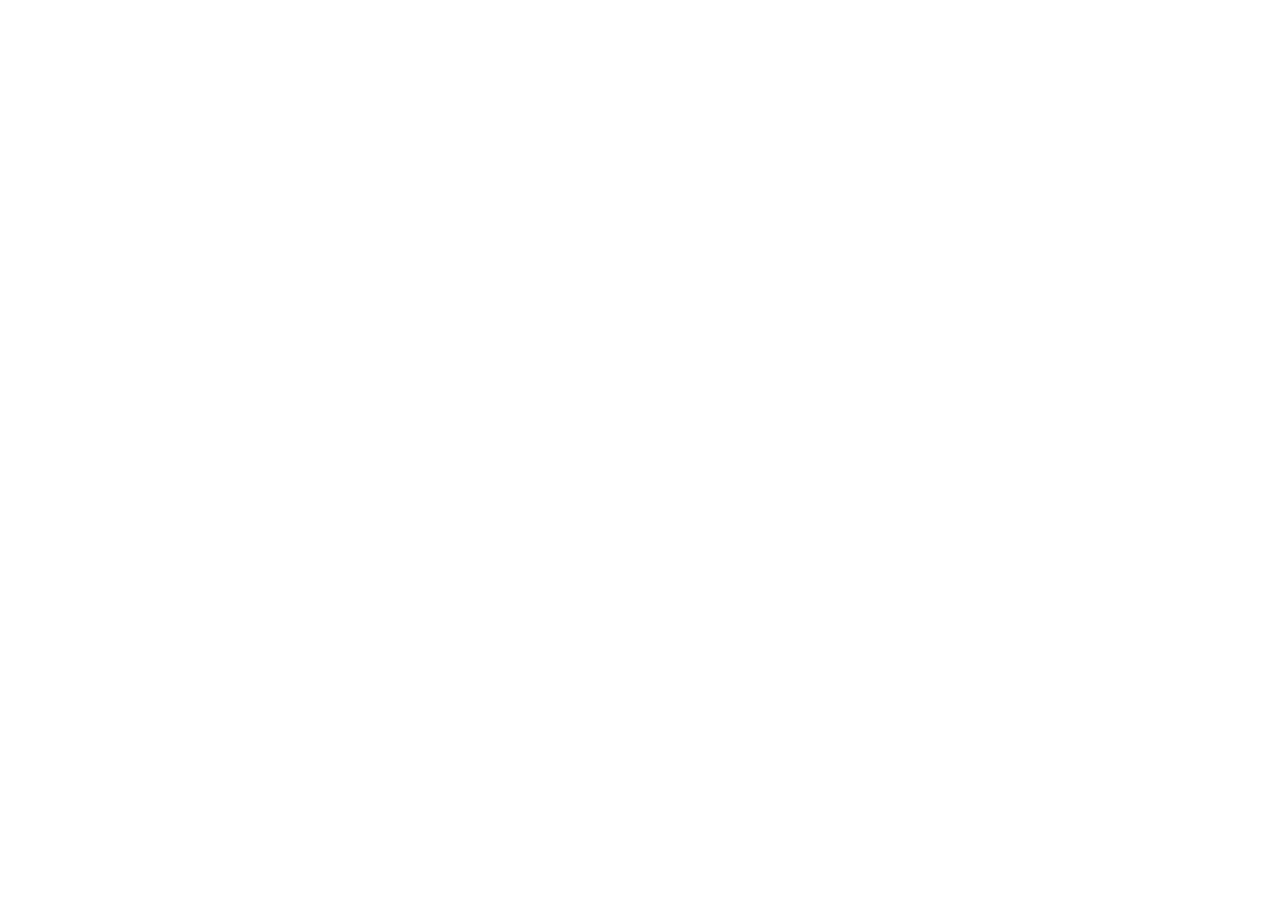
==== index.html @ e24eb22f "diadosnamorados" ====
<!DOCTYPE html>
<html lang="pt-br">
<head>
    <meta charset="UTF-8">
    <meta name="viewport" content="width=device-width, initial-scale=1.0">
    <link rel="stylesheet" href="style.css">
    <title><Data>💘💖</Data></title>
</head>
<body>
    
    <script src="script.js"></script>
</body>
</html>
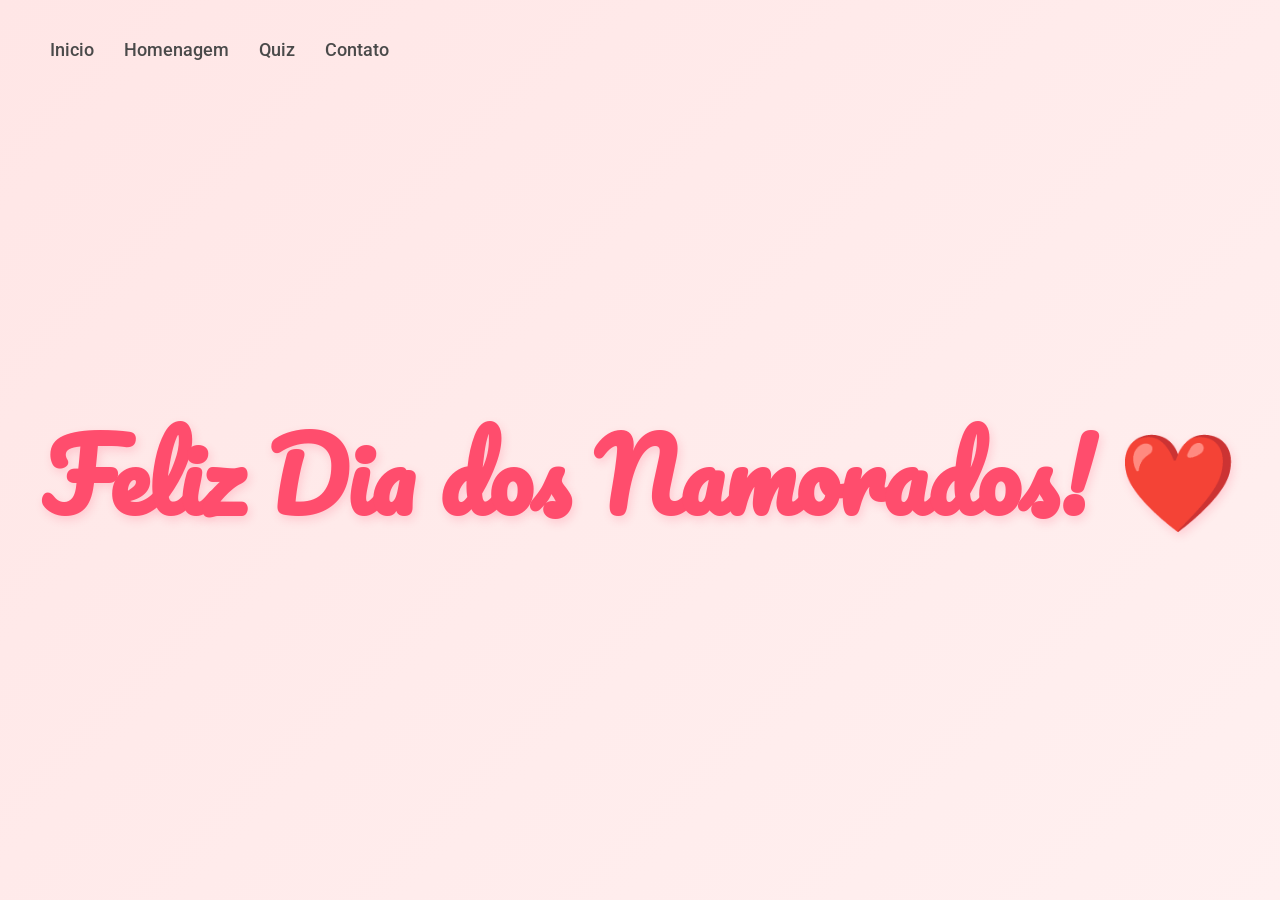
==== commit 5ce2b2bc: "pagina on" ====
--- a/index.html
+++ b/index.html
@@ -1,13 +1,150 @@
 <!DOCTYPE html>
-<html lang="pt-br">
+<html lang="pt-BR">
 <head>
     <meta charset="UTF-8">
     <meta name="viewport" content="width=device-width, initial-scale=1.0">
+    <title>Dia dos Namorados</title>
     <link rel="stylesheet" href="style.css">
-    <title><Data>💘💖</Data></title>
 </head>
 <body>
-    
+
+    <nav class="menu">
+        <a onclick="mudarPagina('home-section')">Inicio</a>
+        <a onclick="mudarPagina('homenagem-section')">Homenagem</a>
+        <a onclick="mudarPagina('quiz-section')">Quiz</a>
+        <a onclick="mudarPagina('contato-section')">Contato</a>
+    </nav>
+
+    <div id="home-section" class="secao ativa-flex">
+        <h1 class="texto-gigante">Feliz Dia dos Namorados! ❤️</h1>
+    </div>
+
+<div id="quiz-section" class="secao">
+        <h1 class="titulo-homenagem">Teste de Compatibilidade 💘</h1>
+        <p>Será que fomos feitos um para o outro? Responda e descubra!</p>
+
+        <div class="caixa-motivos quiz-box">
+            
+            <div id="quiz-pergunta-area">
+                <h3 id="pergunta-texto" style="text-align: center; margin-bottom: 20px;">Carregando...</h3>
+                <div id="opcoes-container" class="opcoes-grid">
+                    </div>
+            </div>
+
+            <div id="quiz-loading-area" style="display: none; text-align: center;">
+                <h3 style="color: #ff4d6d; margin-bottom: 15px;">Analisando nossa conexão... ⏳</h3>
+                <div class="barra-fundo">
+                    <div class="barra-progresso" id="barra-progresso"></div>
+                </div>
+                <h2 id="porcentagem-texto" style="margin-top: 15px; font-size: 2.5em;">0%</h2>
+            </div>
+
+            <div id="quiz-resultado-area" style="display: none; text-align: center;">
+                <h1 class="texto-gigante" style="font-size: 5em; margin-bottom: 0;">100%</h1>
+                <h2 style="margin-top: 0; font-size: 2.5em;">Almas Gêmeas! ✨</h2>
+                <p style="text-align: center; font-size: 1.2em; margin-top: 20px;">
+                    Feliz Dia dos Namorados, meu amor! Não importa o que você respondeu, a nossa compatibilidade sempre será infinita. Você é o amor da minha vida! ❤️
+                </p>
+                <button class="botao-musica" onclick="reiniciarQuiz()" style="font-size: 1em; padding: 10px 25px;">Refazer Teste</button>
+            </div>
+
+        </div>
+    </div>
+
+    <div id="homenagem-section" class="secao">
+        <h1 class="titulo-homenagem">Para o meu amor...</h1>
+        <p>Essa página é bem simples, mas fiz com muito carinho para você!</p>
+        
+        <h2>Três coisas que eu mais amo em você:</h2>
+     <ul>
+        
+        <div class="caixa-motivos">
+            <div class="motivo-item">
+                <h3>O seu sorriso</h3>
+                <p>Ele ilumina o meu dia inteiro. Toda vez que você sorri, sinto que tudo fica mais leve e feliz ao meu redor, me dando motivos para sorrir também.</p>
+            </div>
+            
+            <div class="motivo-item">
+                <h3>O seu abraço</h3>
+                <p>É o meu porto seguro e o melhor lugar do mundo. Dentro do seu abraço, eu encontro paz, conforto e sinto que nada pode dar errado.</p>
+            </div>
+            
+            <div class="motivo-item">
+                <h3>A sua companhia</h3>
+                <p>Você transforma qualquer momento simples em algo inesquecível. Estar ao seu lado é, sem dúvida, a melhor parte de todos os meus dias.</p>
+            </div>
+         </div>
+     </ul>
+
+        <br>
+        
+        <div class="fotos-bloco">
+            <a href="foto1.html" target="_blank" class="foto-container">
+                <img src="https://i.postimg.cc/rsV4t6Nd/561b54e7-cb02-40dd-83af-24c6fac29668.webp" alt="Foto 1" class="foto-zoom">
+            </a>
+            <a href="foto2.html" target="_blank" class="foto-container">
+                <img src="https://i.postimg.cc/28mYhkWv/Gemini-Generated-Image-6cyeww6cyeww6cye-(2).webp" alt="Foto 2" class="foto-zoom">
+            </a>
+            <a href="foto3.html" target="_blank" class="foto-container">
+                <img src="https://i.postimg.cc/ZYWB2Ls8/Gemini-Generated-Image-qi7527qi7527qi75.webp" alt="Foto 3" class="foto-zoom">
+            </a>
+        </div>
+        
+        <br><br> 
+        <a href="https://www.youtube.com/watch?v=kPhpHvnnn0Q&list=PLYf221WE6iPL8e8c8R7kqU-gU0K4plp8X&index=6" target="_blank" class="botao-musica">❤️ Sua música</a>
+    </div>
+
+    <div id="contato-section" class="secao">
+        <h1 class="titulo-homenagem">O Presente Perfeito ✨</h1>
+        <p class="subtitulo">
+            Quer ir além? Encomende uma carta exclusiva, totalmente personalizada com fotos de vocês e uma trilha sonora especial.
+        </p>
+
+        <div class="area-clicavel-carta" onclick="abrirCarta()">
+            <div class="envelope-wrapper">
+                <div class="envelope" id="meu-envelope">
+                    <div class="flap"></div>
+                    <div class="letter">
+                        <div class="letter-text-top">Meu amor,</div>
+                        <div class="letter-text-body">Assim que ficará sua carta para seu amor... ❤️</div>
+                    </div>
+                    <div class="front"></div>
+                </div>
+            </div>
+            <p class="aviso-clique">(Clique na cartinha para abrir!)</p>
+        </div>
+    </div>
+
+    <div id="overlay-qr" class="overlay">
+        <div class="modal-content" id="modal-box">
+            <h2>Escaneie para descobrir!</h2>
+            <p class="modal-texto">Aponte a câmera do seu celular para o QR Code abaixo:</p>
+            
+            <div class="qr-container">
+                <img src="https://api.qrserver.com/v1/create-qr-code/?size=200x200&data=MUITO%20OBRIGADO%20POR%20VER%20O%20SITE%20QUE%20EU%20FIZ.%0A%0AFeito%20por%20KAUAN" alt="QR Code" class="qr-code">
+                
+                <div class="burst-heart h1"></div>
+                <div class="burst-heart h2"></div>
+                <div class="burst-heart h3"></div>
+                <div class="burst-heart h4"></div>
+                <div class="burst-heart h5"></div>
+                <div class="burst-heart h6"></div>
+                <div class="burst-heart h7"></div>
+                <div class="burst-heart h8"></div>
+            </div>
+
+            <button class="btn-obrigado" onclick="fecharModal()">Obrigado</button>
+        </div>
+    </div>
+
+    <div class="hearts-area">
+        <div class="heart c1"></div>
+        <div class="heart c2"></div>
+        <div class="heart c3"></div>
+        <div class="heart c4"></div>
+        <div class="heart c5"></div>
+    </div>
+
     <script src="script.js"></script>
 </body>
 </html>
--- a/style.css
+++ b/style.css
@@ -0,0 +1,527 @@
+/*FONTES EXTERNAS E CONFIGURAÇÕES GERAIS*/
+@import url('https://fonts.googleapis.com/css2?family=Pacifico&family=Playfair+Display:ital@1&family=Roboto:wght@300;400;500&display=swap');
+
+* {
+    box-sizing: border-box;
+    margin: 0;
+    padding: 0;
+}
+
+body {
+    background: linear-gradient(135deg, #ffe6e6 0%, #fff0f0 100%);
+    text-align: center;
+    font-family: 'Roboto', Arial, sans-serif;
+    color: #5c5c5c;
+    overflow-x: hidden;
+    min-height: 100vh;
+}
+
+/*MENU DE NAVEGAÇÃO*/
+.menu {
+    position: absolute;
+    top: 40px;
+    left: 50px;
+    display: flex;
+    gap: 30px;
+    z-index: 100;
+}
+
+.menu a {
+    text-decoration: none;
+    color: #4a4a4a;
+    font-size: 1.1em;
+    font-weight: 500;
+    cursor: pointer;
+    transition: color 0.3s, transform 0.2s;
+}
+
+.menu a:hover {
+    color: #ff4d6d;
+    transform: translateY(-2px);
+}
+
+/*CONTROLE DAS SEÇÕES*/
+.secao {
+    display: none;
+    padding-top: 100px;
+    padding-bottom: 50px;
+    animation: fadeInUp 0.8s ease-out;
+}
+
+.ativa-block {
+    display: block !important;
+}
+
+.ativa-flex {
+    display: flex !important;
+    align-items: center;
+    justify-content: center;
+    height: 100vh;
+    flex-direction: column;
+}
+
+/*ESTILOS DOS TEXTOS E ELEMENTOS*/
+.texto-gigante {
+    font-family: 'Pacifico', cursive;
+    color: #ff4d6d;
+    font-size: 6em;
+    text-shadow: 2px 4px 10px rgba(255, 77, 109, 0.2);
+    padding: 0 20px;
+}
+
+.titulo-homenagem {
+    font-family: 'Pacifico', cursive;
+    color: #ff4d6d;
+    font-size: 3em;
+}
+
+h2 {
+    font-family: 'Playfair Display', serif;
+    font-size: 1.8em;
+    margin-top: 30px;
+    color: #ff758c;
+    font-weight: 300;
+}
+
+p {
+    font-weight: 300;
+    max-width: 600px;
+    margin: 10px auto;
+    line-height: 1.6;
+}
+
+.subtitulo {
+    font-size: 1.2em;
+    max-width: 700px;
+}
+
+/*CAIXA DE MOTIVOS*/
+.caixa-motivos {
+    background-color: rgba(255, 255, 255, 0.7); /* Fundo clarinho parecido com a sua imagem */
+    padding: 30px;
+    border-radius: 15px;
+    box-shadow: 0 4px 15px rgba(0, 0, 0, 0.05);
+    max-width: 600px;
+    margin: 20px auto 40px;
+    text-align: left;
+}
+
+.motivo-item {
+    margin-bottom: 20px;
+    padding-bottom: 20px;
+    border-bottom: 1px dashed rgba(255, 77, 109, 0.3); /* Linha divisória charmosa entre os textos */
+}
+
+/*Tira a linha do último item*/
+.motivo-item:last-child {
+    margin-bottom: 0;
+    padding-bottom: 0;
+    border-bottom: none;
+}
+
+.motivo-item h3 {
+    color: #ff4d6d;
+    font-size: 1.3em;
+    margin-bottom: 8px;
+    font-family: 'Roboto', sans-serif;
+    font-weight: 500;
+}
+
+.motivo-item p {
+    color: #5c5c5c;
+    font-size: 1.1em;
+    line-height: 1.6;
+    margin: 0; 
+    max-width: 100%;
+}
+
+/*BLOCO DE FOTOS COM ZOOM*/
+.fotos-bloco {
+    margin-top: 20px;
+}
+
+.foto-container {
+    display: inline-block;
+    vertical-align: top;
+    margin: 20px 15px;
+    perspective: 1000px;
+}
+
+.foto-zoom {
+    transition: transform 0.5s cubic-bezier(0.175, 0.885, 0.32, 1.275), box-shadow 0.3s ease;
+    border: 3px solid black;
+    border-radius: 10px;
+    box-shadow: 0 6px 15px rgba(0, 0, 0, 0.1);
+    transform: rotate(-2deg);
+    object-fit: cover;
+    max-width: 300px;
+    height: auto;
+}
+
+.foto-container:hover .foto-zoom {
+    transform: scale(1.1) rotate(0deg) translateY(-5px); 
+    box-shadow: 0 15px 35px rgba(0, 0, 0, 0.2);
+    cursor: pointer;
+}
+
+/*BOTÃO MUSICA E ANIMACAO*/
+.botao-musica {
+    display: inline-flex;
+    align-items: center;
+    justify-content: center;
+    gap: 10px;
+    background: linear-gradient(135deg, #ff4d6d, #ff758c);
+    color: white !important;
+    padding: 15px 40px;
+    text-decoration: none;
+    font-size: 1.3em;
+    font-weight: bold;
+    border-radius: 50px;
+    box-shadow: 0 6px 15px rgba(255, 77, 109, 0.3);
+    margin-top: 30px;
+    
+    transition: all 0.3s cubic-bezier(0.25, 0.8, 0.25, 1); 
+    cursor: pointer;
+}
+
+.botao-musica:hover {
+    transform: translateY(-5px) scale(1.05);
+    box-shadow: 0 15px 25px rgba(255, 77, 109, 0.5);
+    background: linear-gradient(135deg, #f53d5f, #ff5c77);
+}
+
+.botao-musica:active {
+    transform: translateY(2px) scale(0.95);
+    box-shadow: 0 4px 10px rgba(255, 77, 109, 0.3);
+    transition: all 0.1s;
+}
+
+/*ESTRUTURA DO ENVELOPE E CARTA*/
+.area-clicavel-carta {
+    display: inline-block;
+    cursor: pointer;
+    padding: 20px;
+    border-radius: 15px;
+    transition: background-color 0.3s;
+}
+
+.area-clicavel-carta:hover {
+    background-color: rgba(255, 77, 109, 0.05);
+}
+
+.aviso-clique {
+    color: #ff4d6d;
+    font-weight: bold;
+    margin-top: 10px;
+    pointer-events: none;
+}
+
+.envelope-wrapper {
+    position: relative;
+    width: 320px;
+    height: 220px;
+    margin: 40px auto 20px;
+    pointer-events: none;
+}
+
+.envelope {
+    position: relative;
+    width: 100%;
+    height: 100%;
+    background: #ff758c;
+    border-radius: 5px 5px 10px 10px;
+    box-shadow: 0 10px 25px rgba(0,0,0,0.2);
+    transition: transform 0.4s ease;
+}
+
+.area-clicavel-carta:hover .envelope {
+    transform: translateY(-5px);
+}
+
+/*Aba superior da carta*/
+.flap {
+    position: absolute;
+    top: 0;
+    left: 0;
+    width: 0;
+    height: 0;
+    border-left: 160px solid transparent;
+    border-right: 160px solid transparent;
+    border-top: 110px solid #ff4d6d;
+    transform-origin: top;
+    transition: transform 0.5s ease 0.2s, z-index 0s 0.3s;
+    z-index: 4;
+}
+
+.envelope.open .flap {
+    transform: rotateX(180deg);
+    z-index: 1;
+}
+
+/*Frente do envelope*/
+.front {
+    position: absolute;
+    bottom: 0;
+    left: 0;
+    width: 0;
+    height: 0;
+    border-left: 160px solid #ff8fa3;
+    border-right: 160px solid #ff8fa3;
+    border-bottom: 110px solid #ff758c;
+    z-index: 3;
+    border-radius: 0 0 10px 10px;
+}
+
+/*Papel interno da carta*/
+.letter {
+    position: absolute;
+    bottom: 10px;
+    left: 5%;
+    width: 90%;
+    height: 190px;
+    background: white;
+    z-index: 2;
+    border-radius: 5px;
+    padding: 20px;
+    box-shadow: 0 2px 5px rgba(0,0,0,0.1);
+    transition: transform 0.6s ease;
+    display: flex;
+    flex-direction: column;
+    justify-content: center;
+    align-items: center;
+}
+
+.envelope.open .letter {
+    transform: translateY(-120px);
+    z-index: 5;
+    box-shadow: 0 -5px 20px rgba(0,0,0,0.15);
+}
+
+.letter-text-top {
+    font-family: 'Pacifico', cursive;
+    color: #ff4d6d;
+    font-size: 1.4em;
+    margin-bottom: 10px;
+}
+
+.letter-text-body {
+    font-size: 1.1em;
+    color: #5c5c5c;
+    font-weight: 400;
+}
+
+/*JANELA FLUTUANTE (MODAL) COM DESFOQUE*/
+.overlay {
+    position: fixed;
+    top: 0;
+    left: 0;
+    width: 100vw;
+    height: 100vh;
+    background: rgba(255, 255, 255, 0.4);
+    backdrop-filter: blur(12px);
+    -webkit-backdrop-filter: blur(12px);
+    z-index: 1000;
+    display: none;
+    align-items: center;
+    justify-content: center;
+    opacity: 0;
+    transition: opacity 0.5s ease;
+}
+
+.modal-content {
+    background: rgba(255, 255, 255, 0.9);
+    padding: 40px;
+    border-radius: 20px;
+    text-align: center;
+    box-shadow: 0 10px 40px rgba(0, 0, 0, 0.15);
+    transform: scale(0.8);
+    transition: transform 0.5s ease;
+    max-width: 400px;
+    width: 90%;
+}
+
+.modal-texto {
+    margin-bottom: 20px;
+    font-size: 0.9em;
+}
+
+.qr-container {
+    position: relative;
+    display: inline-block;
+    margin: 20px 0;
+}
+
+.qr-code {
+    position: relative;
+    z-index: 10;
+    border: 8px solid white;
+    border-radius: 15px;
+    box-shadow: 0 6px 15px rgba(0,0,0,0.1);
+    width: 200px;
+    height: 200px;
+    background-color: white;
+}
+
+.btn-obrigado {
+    display: block;
+    margin: 20px auto 0;
+    background-color: #ff4d6d;
+    color: white;
+    border: none;
+    padding: 12px 30px;
+    font-size: 1.1em;
+    font-weight: bold;
+    border-radius: 25px;
+    cursor: pointer;
+    transition: background-color 0.3s, transform 0.2s;
+}
+
+.btn-obrigado:hover {
+    background-color: #e63950;
+    transform: translateY(-2px);
+}
+
+/*ANIMAÇÃO DOS CORAÇÕES SAINDO DO QR CODE*/
+.burst-heart {
+    position: absolute;
+    top: 50%;
+    left: 50%;
+    width: 20px;
+    height: 20px;
+    background-color: #ff4d6d;
+    border-radius: 50% 50% 0 0;
+    transform: translate(-50%, -50%) rotate(45deg);
+    z-index: 1;
+    opacity: 0;
+}
+
+.burst-heart::after {
+    content: "";
+    position: absolute;
+    width: 20px;
+    height: 20px;
+    background-color: #ff4d6d;
+    border-radius: 50%;
+    top: 0;
+    left: -10px;
+}
+
+/*Direções e tempos de cada coração da explosão*/
+.h1 { --tx: -120px; --ty: -120px; animation: shootOut 1.5s infinite 0.1s; }
+.h2 { --tx: 120px;  --ty: -120px; animation: shootOut 1.5s infinite 0.3s; }
+.h3 { --tx: -120px; --ty: 120px;  animation: shootOut 1.5s infinite 0.5s; }
+.h4 { --tx: 120px;  --ty: 120px;  animation: shootOut 1.5s infinite 0.7s; }
+.h5 { --tx: 0px;    --ty: -150px; animation: shootOut 1.5s infinite 0.9s; }
+.h6 { --tx: 0px;    --ty: 150px;  animation: shootOut 1.5s infinite 0.2s; }
+.h7 { --tx: -150px; --ty: 0px;    animation: shootOut 1.5s infinite 0.4s; }
+.h8 { --tx: 150px;  --ty: 0px;    animation: shootOut 1.5s infinite 0.6s; }
+
+@keyframes shootOut {
+    0% { transform: translate(-50%, -50%) rotate(45deg) scale(0.5); opacity: 1; }
+    100% { transform: translate(var(--tx), var(--ty)) rotate(45deg) scale(1.5); opacity: 0; }
+}
+
+/*CORAÇÕES FLUTUANTES DA PÁGINA*/
+.hearts-area {
+    position: fixed;
+    top: 0;
+    left: 0;
+    width: 100%;
+    height: 100%;
+    z-index: -1;
+    pointer-events: none;
+}
+
+.heart {
+    position: absolute;
+    width: 20px;
+    height: 20px;
+    background-color: #ff758c;
+    border-radius: 50% 50% 0 0;
+    transform: rotate(45deg);
+    opacity: 0;
+}
+
+.heart::after {
+    content: "";
+    position: absolute;
+    width: 20px;
+    height: 20px;
+    background-color: #ff758c;
+    border-radius: 50%;
+    top: 0;
+    left: -10px;
+}
+
+.c1 { left: 10%; animation: floatHearts 12s linear infinite; }
+.c2 { left: 25%; animation: floatHearts 18s linear infinite; }
+.c3 { left: 40%; animation: floatHearts 15s linear infinite; }
+.c4 { left: 55%; animation: floatHearts 22s linear infinite; }
+.c5 { left: 70%; animation: floatHearts 14s linear infinite; }
+
+@keyframes floatHearts {
+    0% { opacity: 0; transform: translateY(100vh) scale(1); }
+    30% { opacity: 0.8; }
+    100% { opacity: 0; transform: translateY(-100px) scale(0.5); }
+}
+
+@keyframes fadeInUp {
+    from { opacity: 0; transform: translateY(20px); }
+    to { opacity: 1; transform: translateY(0); }
+}
+
+/* ==========================================
+   ESTILOS DO QUIZ
+   ========================================== */
+.quiz-box {
+    min-height: 350px;
+    display: flex;
+    flex-direction: column;
+    justify-content: center;
+}
+
+.opcoes-grid {
+    display: grid;
+    grid-template-columns: 1fr;
+    gap: 15px;
+    margin-top: 20px;
+}
+
+.btn-opcao {
+    background-color: white;
+    border: 2px solid #ff758c;
+    color: #ff4d6d;
+    padding: 15px;
+    font-size: 1.1em;
+    font-family: 'Roboto', sans-serif;
+    border-radius: 15px;
+    cursor: pointer;
+    transition: all 0.3s ease;
+    font-weight: 500;
+}
+
+.btn-opcao:hover {
+    background-color: #ff758c;
+    color: white;
+    transform: translateY(-3px);
+    box-shadow: 0 5px 15px rgba(255, 77, 109, 0.2);
+}
+
+/* Barra de Progresso */
+.barra-fundo {
+    width: 100%;
+    height: 30px;
+    background-color: #ffe6e6;
+    border-radius: 20px;
+    overflow: hidden;
+    box-shadow: inset 0 2px 5px rgba(0,0,0,0.1);
+}
+
+.barra-progresso {
+    height: 100%;
+    width: 0%; /* Começa zerada */
+    background: linear-gradient(135deg, #ff4d6d, #ff758c);
+    border-radius: 20px;
+    transition: width 0.1s linear;
+}
+
